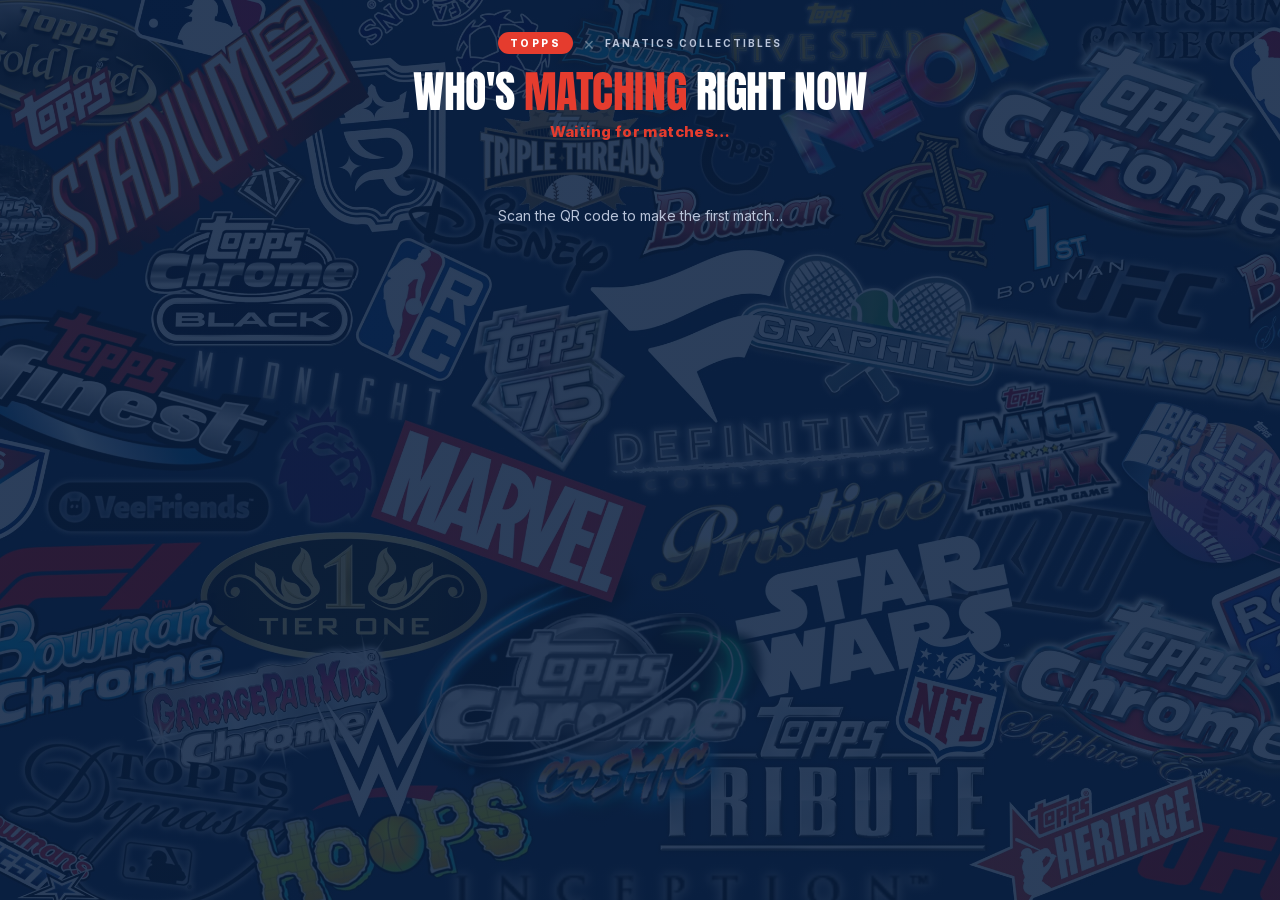
==== board.html @ f3859127 "deploy v1785194083 shadowed image set" ====
<!DOCTYPE html>
<html lang="en">
<head>
<meta charset="UTF-8">
<meta name="viewport" content="width=device-width, initial-scale=1.0">
<title>ToppsMatch | Live Match Board</title>
<link rel="stylesheet" href="styles.css?v=1785194083">
</head>
<body>
<div class="board-app">
  <div class="header">
    <div class="logo-row">
      <span class="logo-badge">Topps</span>
      <span class="logo-sep">×</span>
      <span class="logo-fan">Fanatics Collectibles</span>
    </div>
    <h1>Who's <em>Matching</em> Right Now</h1>
    <p class="board-total" id="total">Waiting for matches…</p>
  </div>
  <div id="board"></div>
</div>
<script type="module" src="board.js?v=1785194083"></script>
</body>
</html>
---- styles.css ----
/* ToppsMatch — Fanatics Collectibles design system (see FC-Trade-Marketing-Vault/07 Brand Assets/DESIGN.md).
   Palette: Lava Red #E53C2E + Official Blue #091F40 (never altered), greys support only.
   Type: Fan Impact (display, uppercase) / Fan Sans (everything) / Fan Serif (editorial accents). */
@font-face{font-family:'Fan Impact';src:url('fonts/Fan Impact.woff2') format('woff2');font-display:swap}
@font-face{font-family:'Fan Sans';src:url('fonts/FanSansVariable-VF.woff2') format('woff2-variations');font-weight:100 900;font-display:swap}
@font-face{font-family:'Fan Serif';src:url('fonts/Fan Serif Regular.woff2') format('woff2');font-display:swap}
@font-face{font-family:'Fan Serif';src:url('fonts/Fan Serif Italic.woff2') format('woff2');font-style:italic;font-display:swap}

*{margin:0;padding:0;box-sizing:border-box}
:root{
  --red:#E53C2E;--blue:#091F40;--grey:#6B686B;--lightgrey:#DDE0E0;
  --bg:#091F40;--card:#DDE0E0;--border:#C7CDD9;--text:#091F40;--muted:#6B686B;
  --impact:'Fan Impact','Anton',sans-serif;
  --sans:'Fan Sans','Inter',sans-serif;
  --serif:'Fan Serif','Instrument Serif',serif;
}
html,body{overflow-x:hidden}
body{font-family:var(--sans);background:var(--blue);color:#fff;min-height:100vh;display:flex;align-items:flex-start;justify-content:center;padding:28px 20px 60px}
/* Brand wall: a collage of Topps brand logos (site/img/brand-wall.webp, built
   from the Vault's _Logo_Library) behind everything, veiled in Official Blue
   so it reads as texture. Tune the veil via the rgba alphas below. */
body::before{content:"";position:fixed;inset:0;z-index:-1;background-image:linear-gradient(rgba(9,31,64,.86),rgba(9,31,64,.86)),url('img/brand-wall.webp?v=7'),url('[data-uri]');background-size:cover;background-position:center}
.app{width:100%;max-width:640px}

.header{text-align:center;margin-bottom:26px;padding-top:4px}
.logo-row{display:flex;align-items:center;justify-content:center;gap:10px;margin-bottom:14px}
.logo-badge{background:var(--red);color:#fff;font-size:10px;font-weight:800;letter-spacing:2.5px;padding:5px 12px;border-radius:999px;text-transform:uppercase}
.logo-sep{color:rgba(255,255,255,.35);font-size:18px}
.logo-fan{color:#B9C4D9;font-size:10px;font-weight:700;letter-spacing:2px;text-transform:uppercase}
h1{font-family:var(--impact);font-size:44px;font-weight:400;line-height:1.05;letter-spacing:-.01em;text-transform:uppercase;color:#fff;margin-bottom:8px}
h1 em{font-style:normal;color:var(--red)}
.header-sub{font-family:var(--serif);font-style:italic;color:#B9C4D9;font-size:15px}

/* PROGRESS */
.prog-wrap{margin-bottom:20px}
.prog-meta{display:flex;justify-content:space-between;font-size:11px;color:#B9C4D9;margin-bottom:7px;font-weight:600}
.prog-bar{height:4px;background:rgba(255,255,255,.16);border-radius:999px;overflow:hidden}
.prog-fill{height:100%;background:var(--red);border-radius:999px;transition:width .45s cubic-bezier(.4,0,.2,1)}

/* QUESTION CARD */
.q-card{background:var(--card);border:none;border-radius:16px;padding:26px 26px 22px;box-shadow:0 16px 40px rgba(0,0,0,.35);animation:up .3s ease}
@keyframes up{from{opacity:0;transform:translateY(14px)}to{opacity:1;transform:translateY(0)}}
.q-eyebrow{font-size:10px;font-weight:800;letter-spacing:3px;color:var(--red);text-transform:uppercase;margin-bottom:9px}
.q-title{font-size:21px;font-weight:800;line-height:1.25;color:var(--blue);margin-bottom:5px}
.q-hint{font-size:13px;color:var(--grey);margin-bottom:16px;line-height:1.55}
.rank-tag{display:inline-flex;align-items:center;gap:6px;background:rgba(229,60,46,.07);border:1px solid rgba(229,60,46,.3);color:var(--red);font-size:10px;font-weight:700;letter-spacing:1.5px;padding:3px 10px;border-radius:999px;text-transform:uppercase;margin-bottom:14px}

/* OPTIONS */
.opts{display:flex;flex-direction:column;gap:8px}
.opts.grid2{display:grid;grid-template-columns:1fr 1fr;gap:8px}

.opt{display:flex;align-items:center;gap:12px;padding:13px 16px;border:1.5px solid var(--border);border-radius:12px;cursor:pointer;background:#fff;color:var(--text);text-align:left;font-size:14px;font-family:var(--sans);font-weight:500;width:100%;transition:border-color .15s,background .15s;position:relative;user-select:none}
.opts.grid2 .opt{flex-direction:column;align-items:flex-start;gap:5px;padding:14px 14px 13px}
/* hover only on real pointers: touch screens "stick" :hover to the last tap
   point, which painted a random option red on every fresh question */
@media (hover:hover){.opt:hover{border-color:rgba(229,60,46,.5);background:rgba(229,60,46,.03)}}
.opt.sel{border-color:var(--red);background:rgba(229,60,46,.06)}

/* RANK BADGE */
.rank-badge{position:absolute;top:10px;right:10px;width:22px;height:22px;border-radius:50%;background:var(--red);color:#fff;font-size:11px;font-weight:800;display:flex;align-items:center;justify-content:center;line-height:1}
.opts.grid2 .opt .rank-badge{top:10px;right:10px}

/* single-select checkmark */
.opt.sel.single::after{content:'✓';position:absolute;right:14px;top:50%;transform:translateY(-50%);color:var(--red);font-size:13px;font-weight:800}
.opts.grid2 .opt.sel.single::after{top:10px;transform:none}

.opt-icon{font-size:20px;flex-shrink:0;width:26px;text-align:center}
.opts.grid2 .opt-icon{font-size:22px;width:auto}
.opt-label{font-weight:600;font-size:14px;line-height:1.25;color:var(--blue)}
.opt-sub{font-size:11px;color:var(--grey);margin-top:2px}

/* NAV */
.nav{display:flex;gap:10px;margin-top:18px}
.btn-back{padding:12px 18px;border:2px solid var(--blue);background:transparent;color:var(--blue);border-radius:8px;font-size:13px;font-family:var(--sans);font-weight:600;cursor:pointer;transition:all .15s}
.btn-back:hover{background:rgba(9,31,64,.05)}
.btn-next{flex:1;padding:13px;background:var(--red);color:#fff;border:none;border-radius:8px;font-size:14px;font-family:var(--sans);font-weight:700;cursor:pointer;transition:opacity .15s;letter-spacing:.2px}
.btn-next:disabled{opacity:.3;cursor:not-allowed}
.btn-next:not(:disabled):hover{opacity:.88}

/* INTRO */
.intro{animation:up .35s ease}
.intro-card{background:var(--card);border:none;border-radius:16px;padding:34px 30px;margin-bottom:16px;text-align:center;box-shadow:0 16px 40px rgba(0,0,0,.35)}
.intro-art{width:120px;height:120px;object-fit:contain;margin:0 auto 18px;display:block;filter:drop-shadow(0 10px 16px rgba(9,31,64,.35)) drop-shadow(0 0 18px rgba(229,60,46,.28))}
.intro-time{font-family:var(--serif);font-style:italic;font-size:15px;color:var(--grey);margin-top:10px}
.intro-card h2{font-family:var(--impact);font-weight:400;font-size:30px;letter-spacing:-.01em;text-transform:uppercase;color:var(--blue);margin-bottom:10px}
.intro-card p{color:var(--grey);font-size:14px;line-height:1.75;white-space:nowrap}
@media (max-width:520px){.intro-card p{white-space:normal}}
/* Sports ticker: one seamless marquee line (the track holds the pill set twice,
   sliding -50% loops perfectly; margins not flex-gap keep the midpoint exact) */
.pill-ticker{overflow:hidden;margin-top:16px;-webkit-mask-image:linear-gradient(90deg,transparent,#000 12%,#000 88%,transparent);mask-image:linear-gradient(90deg,transparent,#000 12%,#000 88%,transparent)}
.pill-track{display:flex;width:max-content;animation:ticker 32s linear infinite}
@keyframes ticker{to{transform:translateX(-50%)}}
@media (prefers-reduced-motion: reduce){
  .pill-ticker{mask-image:none;-webkit-mask-image:none}
  .pill-track{animation:none;flex-wrap:wrap;justify-content:center;width:auto}
  .pill-track .pill:nth-child(n+15){display:none} /* hide the duplicate half */
}
.pill{font-size:11px;font-weight:700;padding:4px 10px;border-radius:999px;background:#fff;color:var(--blue);white-space:nowrap;margin-right:6px}
.btn-start{width:100%;padding:17px;background:var(--red);color:#fff;border:none;border-radius:8px;font-size:15px;font-family:var(--sans);font-weight:700;cursor:pointer;transition:opacity .15s}
.btn-start:hover{opacity:.88}
.btn-start:disabled{opacity:.4;cursor:default}

/* RESULTS */
.results{animation:up .4s ease}
.results-hdr{text-align:center;margin-bottom:22px}
.results-hdr .ey{font-size:10px;font-weight:800;letter-spacing:3px;color:var(--red);text-transform:uppercase;margin-bottom:10px}
.results-hdr h2{font-family:var(--impact);font-weight:400;font-size:30px;text-transform:uppercase;color:#fff;margin-bottom:6px}
.results-hdr p{font-family:var(--serif);font-style:italic;color:#B9C4D9;font-size:14px}

.match{background:var(--card);border:none;border-radius:16px;overflow:hidden;margin-bottom:12px;box-shadow:0 12px 32px rgba(0,0,0,.3)}
.match.top{border-color:var(--red);box-shadow:0 0 0 1px var(--red),0 10px 30px rgba(229,60,46,.12)}
.match-banner{background:var(--red);color:#fff;font-size:10px;font-weight:800;letter-spacing:2px;text-transform:uppercase;padding:6px 18px}
.match-banner.alt{background:#22345C;color:#fff}
.match-body{padding:20px}
.match-row{display:flex;align-items:flex-start;justify-content:space-between;gap:12px;margin-bottom:12px}
.match-name{font-size:18px;font-weight:800;line-height:1.2;color:var(--blue)}
.match-tier{font-size:10px;color:var(--grey);font-weight:700;letter-spacing:1px;text-transform:uppercase;margin-top:4px}
.match-cat{display:inline-block;font-size:10px;font-weight:700;padding:3px 10px;border-radius:999px;margin-top:6px;letter-spacing:.5px}
.cat-sport,.cat-ent,.cat-nonsport{background:rgba(9,31,64,.09);color:var(--blue)}
.score-col{text-align:right;flex-shrink:0}
.score-num{font-size:28px;font-weight:900;color:var(--red);line-height:1}
.match:not(.top) .score-num{color:var(--blue)}
.score-lbl{font-size:9px;color:var(--grey);font-weight:700;letter-spacing:1px;text-transform:uppercase}
.bar-wrap{height:4px;background:#fff;border-radius:999px;overflow:hidden;margin-bottom:14px}
.bar{height:100%;border-radius:999px;background:var(--red);transition:width 1s cubic-bezier(.4,0,.2,1)}
.match:not(.top) .bar{background:var(--blue)}
.match-desc{font-size:13px;color:var(--grey);line-height:1.65;margin-bottom:14px}
.tags{display:flex;flex-wrap:wrap;gap:5px}
.tag{font-size:10px;font-weight:700;padding:3px 9px;border-radius:999px;background:#fff;color:var(--grey)}
.tag.price{background:rgba(9,31,64,.10);color:var(--blue)}

.section-lbl{font-size:10px;font-weight:800;letter-spacing:2px;color:#B9C4D9;text-transform:uppercase;margin:18px 0 10px;padding:0 2px}
.wildcard{background:rgba(229,60,46,.10);border:1.5px dashed rgba(229,60,46,.55);border-radius:16px;padding:16px 18px;margin-bottom:14px}
.wc-lbl{font-size:10px;font-weight:800;letter-spacing:2px;color:var(--red);text-transform:uppercase;margin-bottom:5px}
.wc-text{font-family:var(--serif);font-style:italic;font-size:14px;color:#DDE0E0;line-height:1.6}
.wc-text strong{color:#fff;font-family:var(--sans);font-style:normal}

/* Results footer: retake (left) + store locator (right), side by side */
.results-foot{display:flex;gap:10px;margin-top:12px}
.btn-shops{flex:1;display:flex;align-items:center;justify-content:center;padding:12px 10px;background:rgba(229,60,46,.38);border:2px solid var(--red);color:#fff;text-align:center;text-decoration:none;border-radius:8px;font-size:13px;font-family:var(--sans);font-weight:700;transition:background .15s}
.btn-shops:hover{background:rgba(229,60,46,.55)}
.btn-restart{flex:1;padding:12px 10px;background:transparent;border:2px solid rgba(255,255,255,.55);color:#fff;border-radius:8px;font-size:13px;font-family:var(--sans);font-weight:600;cursor:pointer;transition:all .15s}
.btn-restart:hover{background:rgba(255,255,255,.08)}
.hidden{display:none!important}

/* MATCH REVEAL — full Official Blue brand field.
   Sequence: overlay opens dark with the card spinning (JS drives rotateY,
   swapping faces edge-on), then .landed fires the burst + shine and staggers
   the type in. Everything staged is opacity/transform only, cheap on phones. */
.reveal{position:fixed;inset:0;background:#091F40;display:flex;align-items:center;justify-content:center;z-index:50;text-align:center;padding:24px;overflow:hidden}
/* Gus's brand-wall collage behind everything, blurred, under a navy tint */
.reveal::before{content:"";position:absolute;inset:-24px;background:url('img/brand-wall.webp?v=7') center/cover;filter:blur(5px)}
/* Phones get Gus's portrait collage (brand-wall-mobile.webp, 1080x1920) so
   the wall isn't a center-crop of the landscape design. Same veils apply. */
@media (max-width:700px){
  body::before{background-image:linear-gradient(rgba(9,31,64,.86),rgba(9,31,64,.86)),url('img/brand-wall-mobile.webp?v=4'),url('[data-uri]')}
  .reveal::before{background-image:url('img/brand-wall-mobile.webp?v=4')}
}
.reveal::after{content:"";position:absolute;inset:0;background:radial-gradient(120% 90% at 50% 38%,rgba(18,43,85,.82) 0%,rgba(9,31,64,.9) 55%,rgba(6,15,34,.95) 100%)}
.reveal.hidden{display:none!important}
.reveal-inner{position:relative;z-index:2;max-width:420px;animation:pop .45s cubic-bezier(.2,1.4,.4,1)}
#confettiWrap{position:absolute;inset:0;z-index:2;pointer-events:none;overflow:hidden}
@keyframes pop{from{opacity:0;transform:scale(.7)}to{opacity:1;transform:scale(1)}}
.reveal-title{font-family:var(--impact);font-weight:400;font-size:42px;text-transform:uppercase;letter-spacing:-.01em;color:var(--red);margin-bottom:10px;filter:drop-shadow(0 4px 24px rgba(229,60,46,.45))}
.reveal-sub{font-size:19px;font-weight:800;color:#fff;margin-bottom:10px}
.reveal-pct{display:block;font-family:var(--serif);font-style:italic;font-size:22px;color:#E7C24F;margin-bottom:24px;text-shadow:0 0 26px rgba(231,194,79,.45)}
.confetti{position:absolute;top:-14px;width:8px;height:14px;border-radius:2px;opacity:.9;animation:fall linear infinite}
@keyframes fall{to{transform:translateY(105vh) rotate(720deg)}}

/* Spin stage: rays + glow sit behind the card; burst is a one-shot on land */
.spin-stage{position:relative;width:220px;height:220px;margin:0 auto 46px;perspective:900px}
.reveal-rays{position:absolute;inset:-150px;background:repeating-conic-gradient(from 0deg,rgba(185,196,217,.15) 0deg 7deg,transparent 7deg 15deg,rgba(255,255,255,.08) 15deg 22deg,transparent 22deg 30deg);border-radius:50%;-webkit-mask-image:radial-gradient(circle,#000 26%,transparent 66%);mask-image:radial-gradient(circle,#000 26%,transparent 66%);opacity:0;transition:opacity .8s ease .1s;animation:raySpin 26s linear infinite;pointer-events:none}
.landed .reveal-rays{opacity:1}
@keyframes raySpin{to{transform:rotate(360deg)}}
.reveal-glow{position:absolute;inset:-60px;background:radial-gradient(circle,rgba(185,205,240,.22) 0%,rgba(120,150,210,.10) 40%,transparent 68%);pointer-events:none}
.reveal-burst{position:absolute;inset:-80px;background:radial-gradient(circle,rgba(240,246,255,.9) 0%,rgba(185,205,240,.4) 30%,rgba(120,150,210,.2) 48%,transparent 66%);opacity:0;transform:scale(.3);pointer-events:none}
.landed .reveal-burst{animation:burst .9s cubic-bezier(.16,1,.3,1) forwards}
@keyframes burst{0%{opacity:0;transform:scale(.3)}18%{opacity:1}100%{opacity:0;transform:scale(1.6)}}
.spin-card{width:100%;height:100%;display:flex;align-items:center;justify-content:center;will-change:transform;transform-style:preserve-3d}
/* Spotlight pool the product lands on */
.reveal-floor{position:absolute;left:50%;bottom:-40px;transform:translateX(-50%);width:280px;height:54px;background:radial-gradient(ellipse at center,rgba(200,215,245,.3) 0%,rgba(255,255,255,.07) 52%,transparent 72%);filter:blur(5px);opacity:0;transition:opacity .7s ease .2s;pointer-events:none}
.landed .reveal-floor{opacity:1}
.landed .spin-card{animation:landPop .5s cubic-bezier(.2,1.6,.4,1)}
@keyframes landPop{0%{transform:scale(1)}45%{transform:scale(1.14)}100%{transform:scale(1)}}
.reveal-img{display:block;width:200px;height:200px;object-fit:contain}
/* Match face for brands with no product shot yet: a clean name card */
.spin-namecard{width:184px;height:204px;border-radius:16px;background:linear-gradient(160deg,#F4F6FA,#DDE0E0);color:var(--blue);font-family:var(--impact);font-size:26px;line-height:1.15;text-transform:uppercase;letter-spacing:-.01em;display:flex;align-items:center;justify-content:center;text-align:center;padding:16px;box-shadow:0 14px 30px rgba(0,0,0,.5)}

/* One-shot diagonal shine sweep across the whole overlay on land */
.reveal-shine{position:absolute;inset:0;z-index:2;background:linear-gradient(115deg,transparent 38%,rgba(255,255,255,.13) 50%,transparent 62%);transform:translateX(-120%);pointer-events:none}
.landed .reveal-shine{animation:shine 1.1s ease-out .15s forwards}
@keyframes shine{to{transform:translateX(120%)}}

/* Type + actions hold until the card lands, then stagger in */
.reveal-title,.reveal-sub,.reveal-pct,.reveal-actions{opacity:0;transform:translateY(10px);transition:opacity .5s ease,transform .5s ease}
.landed .reveal-title{opacity:1;transform:none;transition-delay:.12s}
.landed .reveal-sub{opacity:1;transform:none;transition-delay:.26s}
.landed .reveal-pct{opacity:1;transform:none;transition-delay:.38s}
.landed .reveal-actions{opacity:1;transform:none;transition-delay:.52s}
@media (prefers-reduced-motion:reduce){
  .reveal-title,.reveal-sub,.reveal-pct,.reveal-actions{opacity:1;transform:none;transition:none}
  .landed .reveal-shine,.landed .reveal-burst,.landed .spin-card{animation:none}
  .reveal-rays{animation:none}
}

.reveal-actions{display:flex;flex-direction:column;gap:10px;align-items:stretch}
.reveal:not(.landed) .reveal-actions{pointer-events:none}
.btn-share{align-self:center;width:auto;padding:8px 24px;display:flex;align-items:center;justify-content:center;background:transparent;border:1.5px solid rgba(255,255,255,.5);color:#fff;border-radius:999px;cursor:pointer;transition:border-color .15s,background .15s}
.btn-share svg{width:17px;height:17px}
.btn-share:hover{border-color:#fff;background:rgba(255,255,255,.08)}
.btn-share:disabled{opacity:.5;cursor:default}

/* DATING PROFILE LINES */

/* LIVE MATCH BOARD */
.board-app{width:100%;max-width:820px}
.board-total{text-align:center;font-size:15px;color:var(--red);font-weight:800;margin-bottom:22px;letter-spacing:.4px}
.row{display:flex;align-items:center;gap:14px;margin-bottom:12px}
.row-name{width:280px;font-size:14px;font-weight:700;color:#fff;text-align:right;flex-shrink:0;white-space:nowrap;overflow:hidden;text-overflow:ellipsis}
.row-bar{flex:1;height:26px;background:rgba(255,255,255,.08);border:1px solid rgba(255,255,255,.16);border-radius:8px;overflow:hidden}
.row-fill{height:100%;background:linear-gradient(90deg,var(--red),#f2695d);border-radius:7px;transition:width .8s cubic-bezier(.4,0,.2,1)}
.row-n{width:34px;font-size:16px;font-weight:900;color:var(--red)}
.empty{text-align:center;color:#B9C4D9;font-size:14px;padding:40px 0}

/* PRODUCT IMAGES (transparent cutouts from scripts/strip-image-bg.mjs; anchored
   on light surfaces with a soft Official Blue shadow) */
.match-id{display:flex;gap:12px;align-items:flex-start;min-width:0}
/* White-box products can't be auto-cut (white packaging on a white photo bg
   eats the box itself). Those keep their original photo, shown as a small
   white tile. Keep this list in sync with SKIP_STRIP in scripts/strip-image-bg.mjs. */
.match-img{width:58px;height:58px;object-fit:contain;flex-shrink:0;filter:drop-shadow(0 4px 8px rgba(9,31,64,.22))}

/* SWIPE DECK (Tinder-style results) */
#resultsContent{min-height:520px}
.deck{position:relative;padding:14px 12px 26px}

/* Results hide ONLY the page header (logo row + TOPPSMATCH + subtitle);
   the results header (You've Got Matches) stays. Per Gus, July 14. */
body.in-results .header{display:none}

/* Paper stack behind the card, straight from Gus's reference: Official Blue
   sheet in back, light grey in the middle, white card on top. Both pivot from
   the same bottom-right corner so corners cluster at the top-left. */
/* Sheets are shorter than the card and pivot about their right-middle with a
   small counterclockwise tilt: they fan out to the LEFT flank (like the logo),
   the top-left corner can only move DOWN (never touches the header text), and
   only the back sheet's bottom-left corner dips slightly below the card. */
.fan{position:absolute;z-index:0;top:0;bottom:0;left:50%;width:100%;max-width:360px;border-radius:22px;pointer-events:none;box-shadow:0 10px 24px rgba(0,0,0,.35);overflow:hidden;padding:20px 22px 18px;transition:height .35s ease}
.fan1{background:var(--card);border:1px solid var(--border);transform:translate(calc(-50% - 26px),16px) rotate(-5.5deg) scale(.96)}
.fan2{background:var(--card);border:1px solid var(--border);transform:translate(calc(-50% - 52px),32px) rotate(-11deg) scale(.92)}
/* the sheet that actually shows through a swipe: pinned under the top card */
.fan-under{background:var(--card);border:1px solid var(--border);transform:translate(-50%,2px) rotate(-.6deg) scale(.985)}
.fan .chev{display:none}
.card-ghost{background:var(--card);border:1px solid var(--border)}
.fan > *{transition:opacity .22s ease} /* sheet content fades both ways during shuffles */
.fan.fade-content > *{opacity:0}
.swipe-card.tuck-fade > *{opacity:0;transition:opacity .28s ease} /* tucking card blanks out to match the empty back sheet */
.fan-lineup{display:flex;align-items:center;justify-content:center}
.fan-lineup-in{font-size:14px;font-weight:800;letter-spacing:1.5px;text-transform:uppercase;color:var(--grey)}
@media (max-width:430px){
  .fan1{transform:translate(calc(-50% - 14px),10px) rotate(-3.5deg) scale(.965)}
  .fan2{transform:translate(calc(-50% - 27px),20px) rotate(-7deg) scale(.93)}
  .fan-under{transform:translate(-50%,2px) rotate(-.5deg) scale(.985)}
}

.swipe-card{position:relative;z-index:1;margin:0 auto;width:100%;max-width:360px;background:var(--card);border:1px solid var(--border);border-radius:22px;padding:20px 22px 18px;will-change:transform;touch-action:pan-y;user-select:none;cursor:grab;animation:cardIn .28s ease;
  box-shadow:0 16px 38px rgba(0,0,0,.4)}
.swipe-card:active{cursor:grabbing}
@keyframes cardIn{from{opacity:0}to{opacity:1}}
.swipe-card.no-anim{animation:none}

/* Wildcard card: the red parallel of the base card — same grey stock with a
   red halftone dot fade rising from the bottom edge, plus an occasional foil
   sweep. The top gradient layer is opaque card-grey up high and clears near
   the bottom, so the dot grid underneath only shows through low on the card. */
.swipe-card.wild,.fan.wild{background-color:var(--card);background-image:linear-gradient(180deg,var(--card) 0%,var(--card) 40%,rgba(221,224,224,0) 96%),radial-gradient(circle,rgba(229,60,46,.22) 1.3px,rgba(229,60,46,0) 1.8px);background-size:100% 100%,10px 10px;border:1px solid var(--border)}
.swipe-card::after{content:"";position:absolute;inset:0;border-radius:22px;pointer-events:none;z-index:2;background:linear-gradient(115deg,transparent 40%,rgba(255,255,255,.05) 46%,rgba(255,255,255,.55) 50%,rgba(255,255,255,.05) 54%,transparent 60%);background-size:280% 100%;background-position:100% 0;animation:foilSweep 5s ease-in-out infinite}
@keyframes foilSweep{0%,12%{background-position:100% 0}60%,100%{background-position:0% 0}}
@media (prefers-reduced-motion:reduce){.swipe-card::after{content:none}}
.dot.gold{background:transparent;border:1.5px solid var(--red)}

/* Tiny swipe cues on the card edges */
.chev{position:absolute;top:50%;transform:translateY(-50%);font-size:26px;font-weight:600;opacity:.5;line-height:1;background:none;border:none;cursor:pointer;padding:8px 10px;color:#8B96AD;z-index:3;font-family:var(--sans)}
.chev:hover{opacity:.9}
.chev[disabled]{opacity:.12;cursor:default}
.chev-l{left:2px}
.chev-r{right:2px}
.swipe-card.expanded .chev{opacity:0;transition:opacity .2s}

.sc-label{font-size:11px;font-weight:800;letter-spacing:2px;color:var(--red);text-transform:uppercase;margin-bottom:14px;text-align:center}
.sc-img{display:block;width:172px;height:172px;object-fit:contain;margin:0 auto 16px;pointer-events:none}
.sc-img-none{display:flex;align-items:center;justify-content:center;font-size:54px;border-radius:16px;background:#fff}
.sc-name{font-family:var(--impact);font-weight:400;font-size:21px;letter-spacing:.02em;text-transform:uppercase;color:var(--blue);text-align:center;line-height:1.15;margin-bottom:6px;min-height:2.52em;display:flex;align-items:center;justify-content:center;text-wrap:balance}
.sc-tier{font-size:10.5px;font-weight:700;letter-spacing:1.2px;text-transform:uppercase;color:var(--grey);text-align:center;margin-bottom:7px}
.sc-cat{text-align:center;margin-bottom:10px}
.sc-cat .match-cat{margin-top:0}
.sc-pct{font-family:var(--serif);font-style:italic;font-size:19px;line-height:24px;font-weight:400;color:var(--red);text-align:center;margin-bottom:4px}
.sc-pct-wild{color:var(--red);font-weight:600}

/* Detail slides open in place (no re-render) */
.more-toggle{display:block;margin:14px auto 4px;background:#fff;border:1.5px solid var(--blue);border-radius:999px;cursor:pointer;font-family:var(--sans);font-size:11.5px;font-weight:800;letter-spacing:1.6px;text-transform:uppercase;color:var(--blue);padding:10px 22px;transition:background .15s,color .15s,transform .15s;box-shadow:0 4px 12px rgba(9,31,64,.12)}
.more-toggle:hover{background:var(--blue);color:#fff}
.more-toggle:active{transform:scale(.97)}
.swipe-card.expanded .more-toggle{background:var(--blue);color:#fff}
.sc-detail{display:grid;grid-template-rows:0fr;transition:grid-template-rows .35s ease}
.sc-detail-in{overflow:hidden;min-height:0;opacity:0;transition:opacity .25s ease}
.swipe-card.expanded .sc-detail-in{opacity:1;transition:opacity .3s ease .12s}
.sc-detail-in .match-desc{border-top:1px solid var(--border);padding-top:14px;margin-top:8px}
.swipe-card.expanded .sc-detail{grid-template-rows:1fr}

/* Icon-only action buttons: Lava Red pass, Official Blue like */
.swipe-actions{display:flex;gap:28px;justify-content:center;margin-top:16px}
.act-btn{width:58px;height:58px;border-radius:50%;display:flex;align-items:center;justify-content:center;cursor:pointer;font-family:var(--sans);background:#fff;box-shadow:0 4px 14px rgba(9,31,64,.12);transition:transform .12s,box-shadow .12s}
.act-nope{border:1.5px solid rgba(229,60,46,.5);color:var(--red)}
.act-like{border:1.5px solid rgba(9,31,64,.45);color:var(--blue)}
.act-nope:not(:disabled):hover{transform:scale(1.08);box-shadow:0 4px 18px rgba(229,60,46,.3)}
.act-like:hover{transform:scale(1.08);box-shadow:0 4px 18px rgba(9,31,64,.28)}
.act-nope:disabled{opacity:.2;cursor:default}

/* Deck position dots */
.deck-dots{display:flex;gap:7px;justify-content:center;margin:20px 0 4px}
.dot{width:7px;height:7px;border-radius:50%;background:rgba(255,255,255,.28)}
.dot.on{background:var(--red)}

/* End-of-deck list view */
.list-head{display:flex;align-items:center;justify-content:space-between;margin:2px 2px 12px}
.list-head span{font-size:11px;font-weight:800;letter-spacing:2px;color:var(--red);text-transform:uppercase}
.btn-mini{background:transparent;border:2px solid rgba(255,255,255,.55);color:#fff;border-radius:999px;padding:7px 14px;font-size:12px;font-weight:700;font-family:var(--sans);cursor:pointer;transition:all .15s}
.btn-mini:hover{background:rgba(255,255,255,.08)}

.swipe-end{text-align:center;padding:70px 20px;color:#B9C4D9}

/* Mobile: full-size card content but a narrower card, and a slightly tighter
   fan (see the transform block above). Lives at the end of the sheet so it
   wins the cascade over the base rules above. */
@media (max-width:430px){
  .deck{padding:12px 12px 20px}
  .swipe-card,.fan{max-width:306px}
}
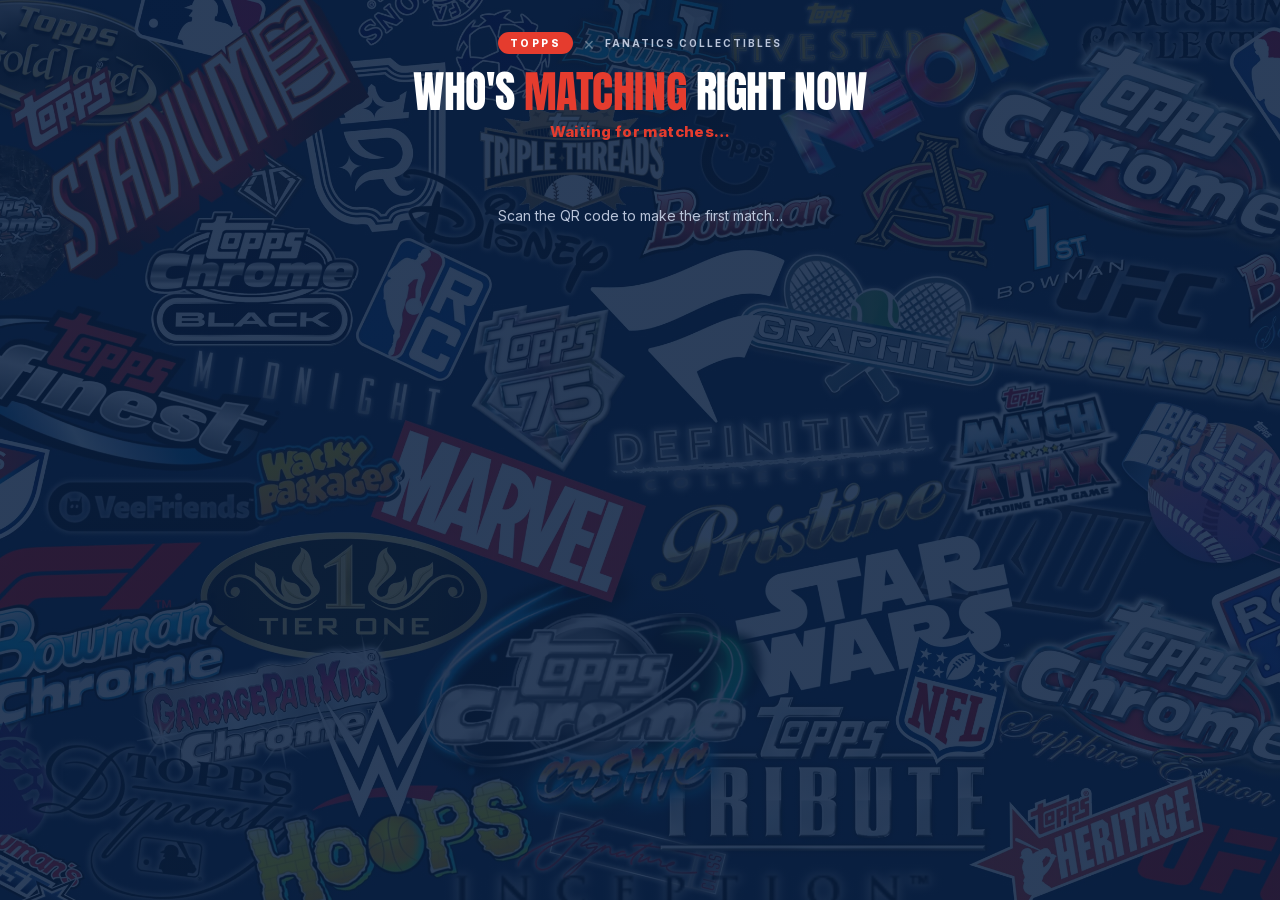
==== commit b6ddfa9b: "deploy v1785195647" ====
--- a/board.html
+++ b/board.html
@@ -4,7 +4,7 @@
 <meta charset="UTF-8">
 <meta name="viewport" content="width=device-width, initial-scale=1.0">
 <title>ToppsMatch | Live Match Board</title>
-<link rel="stylesheet" href="styles.css?v=1785194083">
+<link rel="stylesheet" href="styles.css?v=1785195647">
 </head>
 <body>
 <div class="board-app">
@@ -19,6 +19,6 @@
   </div>
   <div id="board"></div>
 </div>
-<script type="module" src="board.js?v=1785194083"></script>
+<script type="module" src="board.js?v=1785195647"></script>
 </body>
 </html>
--- a/styles.css
+++ b/styles.css
@@ -19,7 +19,7 @@
 /* Brand wall: a collage of Topps brand logos (site/img/brand-wall.webp, built
    from the Vault's _Logo_Library) behind everything, veiled in Official Blue
    so it reads as texture. Tune the veil via the rgba alphas below. */
-body::before{content:"";position:fixed;inset:0;z-index:-1;background-image:linear-gradient(rgba(9,31,64,.86),rgba(9,31,64,.86)),url('img/brand-wall.webp?v=7'),url('[data-uri]');background-size:cover;background-position:center}
+body::before{content:"";position:fixed;inset:0;z-index:-1;background-image:linear-gradient(rgba(9,31,64,.86),rgba(9,31,64,.86)),url('img/brand-wall.webp?v=8'),url('[data-uri]');background-size:cover;background-position:center}
 .app{width:100%;max-width:640px}
 
 .header{text-align:center;margin-bottom:26px;padding-top:4px}
@@ -149,7 +149,7 @@
    the type in. Everything staged is opacity/transform only, cheap on phones. */
 .reveal{position:fixed;inset:0;background:#091F40;display:flex;align-items:center;justify-content:center;z-index:50;text-align:center;padding:24px;overflow:hidden}
 /* Gus's brand-wall collage behind everything, blurred, under a navy tint */
-.reveal::before{content:"";position:absolute;inset:-24px;background:url('img/brand-wall.webp?v=7') center/cover;filter:blur(5px)}
+.reveal::before{content:"";position:absolute;inset:-24px;background:url('img/brand-wall.webp?v=8') center/cover;filter:blur(5px)}
 /* Phones get Gus's portrait collage (brand-wall-mobile.webp, 1080x1920) so
    the wall isn't a center-crop of the landscape design. Same veils apply. */
 @media (max-width:700px){
